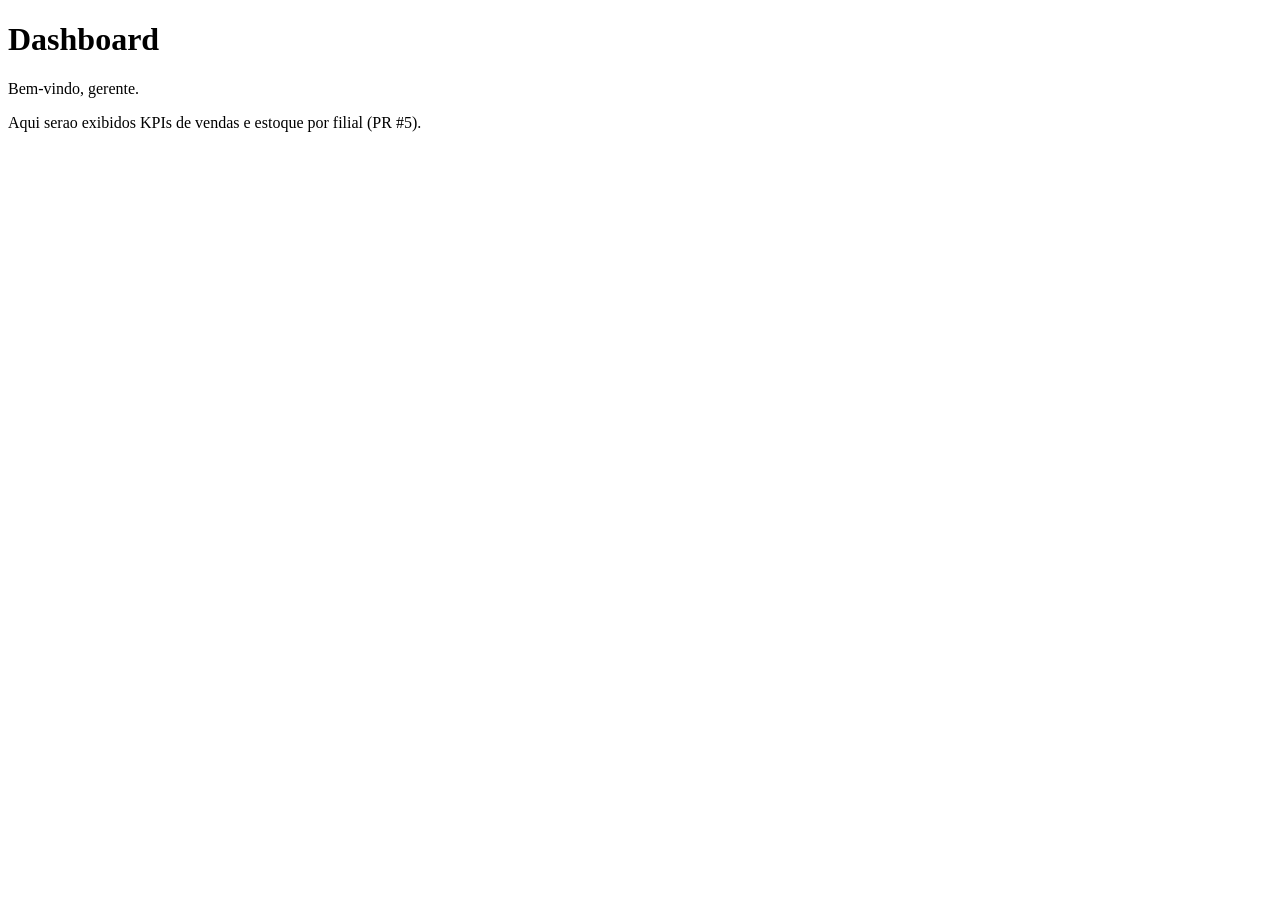
==== src/main/resources/templates/dashboard.html @ 4fb76188 "feat(pr4): login + Spring Security (form login, BCrypt, perfil GERENTE/ATENDENTE)" ====
<!DOCTYPE html>
<html xmlns:th="http://www.thymeleaf.org"
      xmlns:layout="http://www.ultraq.net.nz/thymeleaf/layout"
      layout:decorate="~{layout}">
<head>
    <title>Dashboard</title>
</head>
<body>
<main class="container" layout:fragment="content">
    <h1>Dashboard</h1>
    <p>Bem-vindo, gerente.</p>
    <p class="placeholder">Aqui serao exibidos KPIs de vendas e estoque por filial (PR #5).</p>
</main>
</body>
</html>
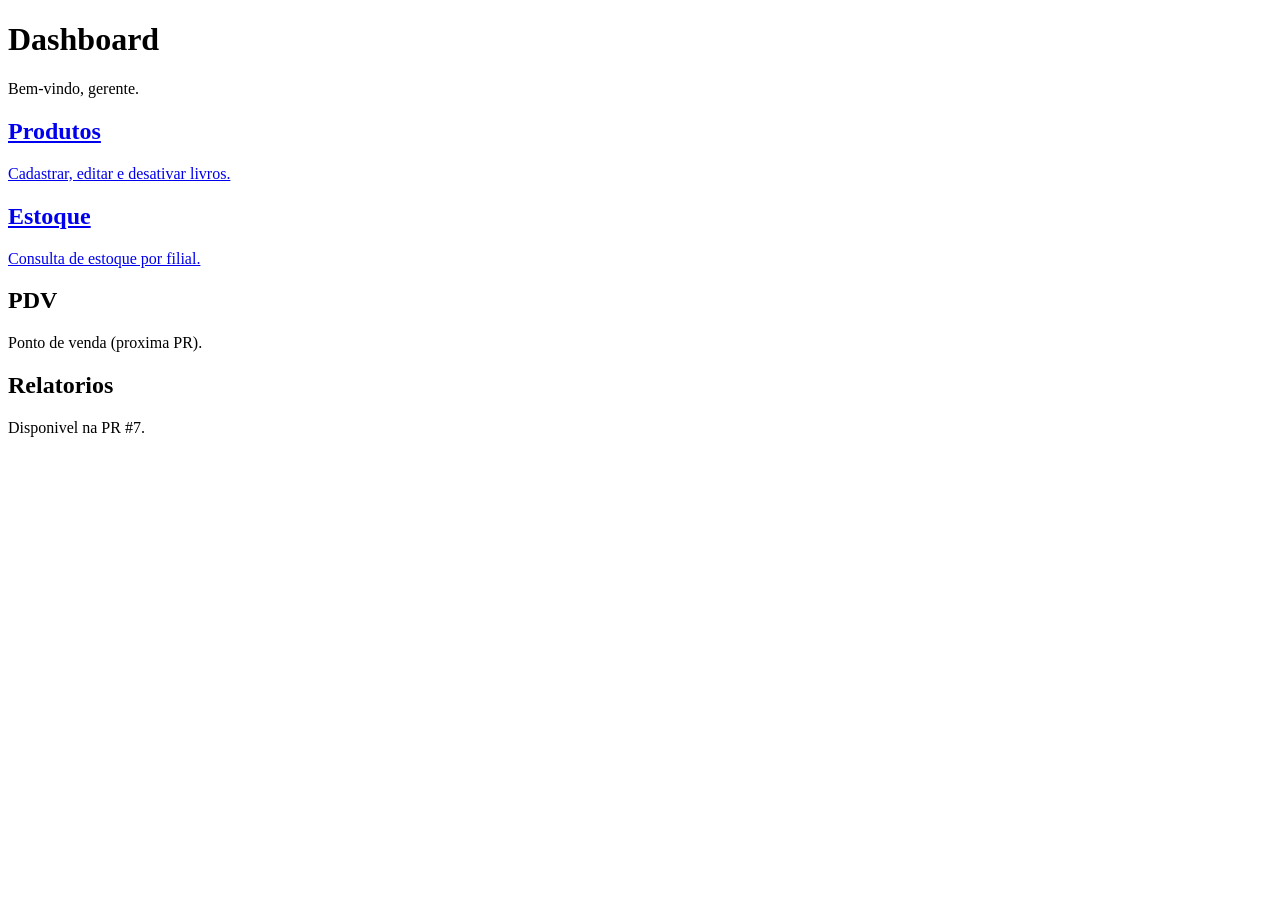
==== commit 22336243: "feat(pr5): produtos (CRUD Gerente) + estoque (consulta por filial) Services: - ProdutoService: lista" ====
--- a/src/main/resources/templates/dashboard.html
+++ b/src/main/resources/templates/dashboard.html
@@ -1,6 +1,7 @@
 <!DOCTYPE html>
 <html xmlns:th="http://www.thymeleaf.org"
       xmlns:layout="http://www.ultraq.net.nz/thymeleaf/layout"
+      xmlns:sec="http://www.thymeleaf.org/extras/spring-security"
       layout:decorate="~{layout}">
 <head>
     <title>Dashboard</title>
@@ -8,8 +9,26 @@
 <body>
 <main class="container" layout:fragment="content">
     <h1>Dashboard</h1>
-    <p>Bem-vindo, gerente.</p>
-    <p class="placeholder">Aqui serao exibidos KPIs de vendas e estoque por filial (PR #5).</p>
+    <p>Bem-vindo, <span th:text="${nomeUsuario}">gerente</span>.</p>
+
+    <div class="dashboard-grid" sec:authorize="hasRole('GERENTE')">
+        <a href="/dashboard/produtos" class="dashboard-card">
+            <h2>Produtos</h2>
+            <p>Cadastrar, editar e desativar livros.</p>
+        </a>
+        <a href="/dashboard/estoque" class="dashboard-card">
+            <h2>Estoque</h2>
+            <p>Consulta de estoque por filial.</p>
+        </a>
+        <div class="dashboard-card disabled">
+            <h2>PDV</h2>
+            <p>Ponto de venda (proxima PR).</p>
+        </div>
+        <div class="dashboard-card disabled">
+            <h2>Relatorios</h2>
+            <p>Disponivel na PR #7.</p>
+        </div>
+    </div>
 </main>
 </body>
 </html>
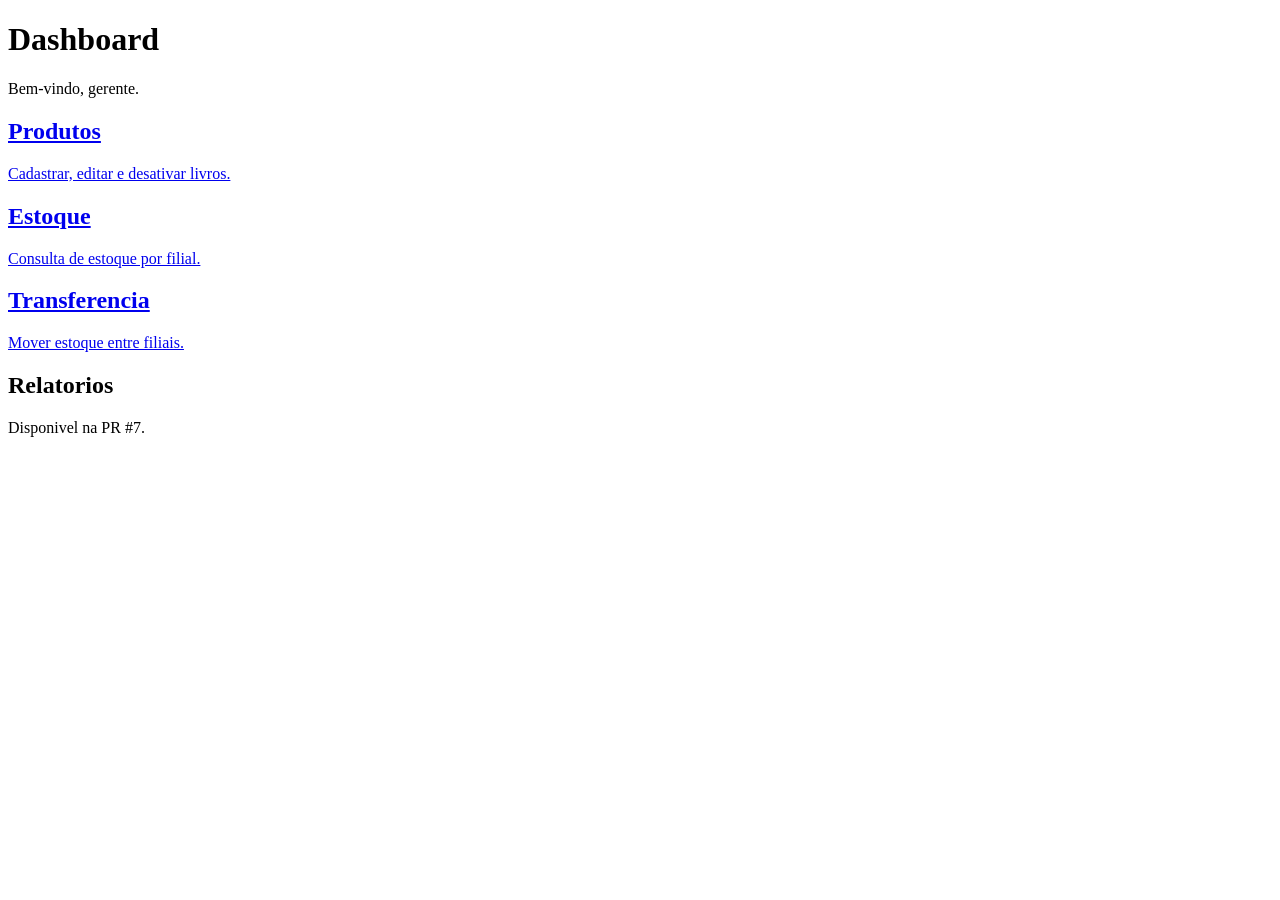
==== commit a57fe8d4: "feat(pr6): PDV + transferencia de estoque entre filiais PDV (atendente): - PdvController com 6 endpo" ====
--- a/src/main/resources/templates/dashboard.html
+++ b/src/main/resources/templates/dashboard.html
@@ -20,10 +20,10 @@
             <h2>Estoque</h2>
             <p>Consulta de estoque por filial.</p>
         </a>
-        <div class="dashboard-card disabled">
-            <h2>PDV</h2>
-            <p>Ponto de venda (proxima PR).</p>
-        </div>
+        <a href="/dashboard/transferencia" class="dashboard-card">
+            <h2>Transferencia</h2>
+            <p>Mover estoque entre filiais.</p>
+        </a>
         <div class="dashboard-card disabled">
             <h2>Relatorios</h2>
             <p>Disponivel na PR #7.</p>
